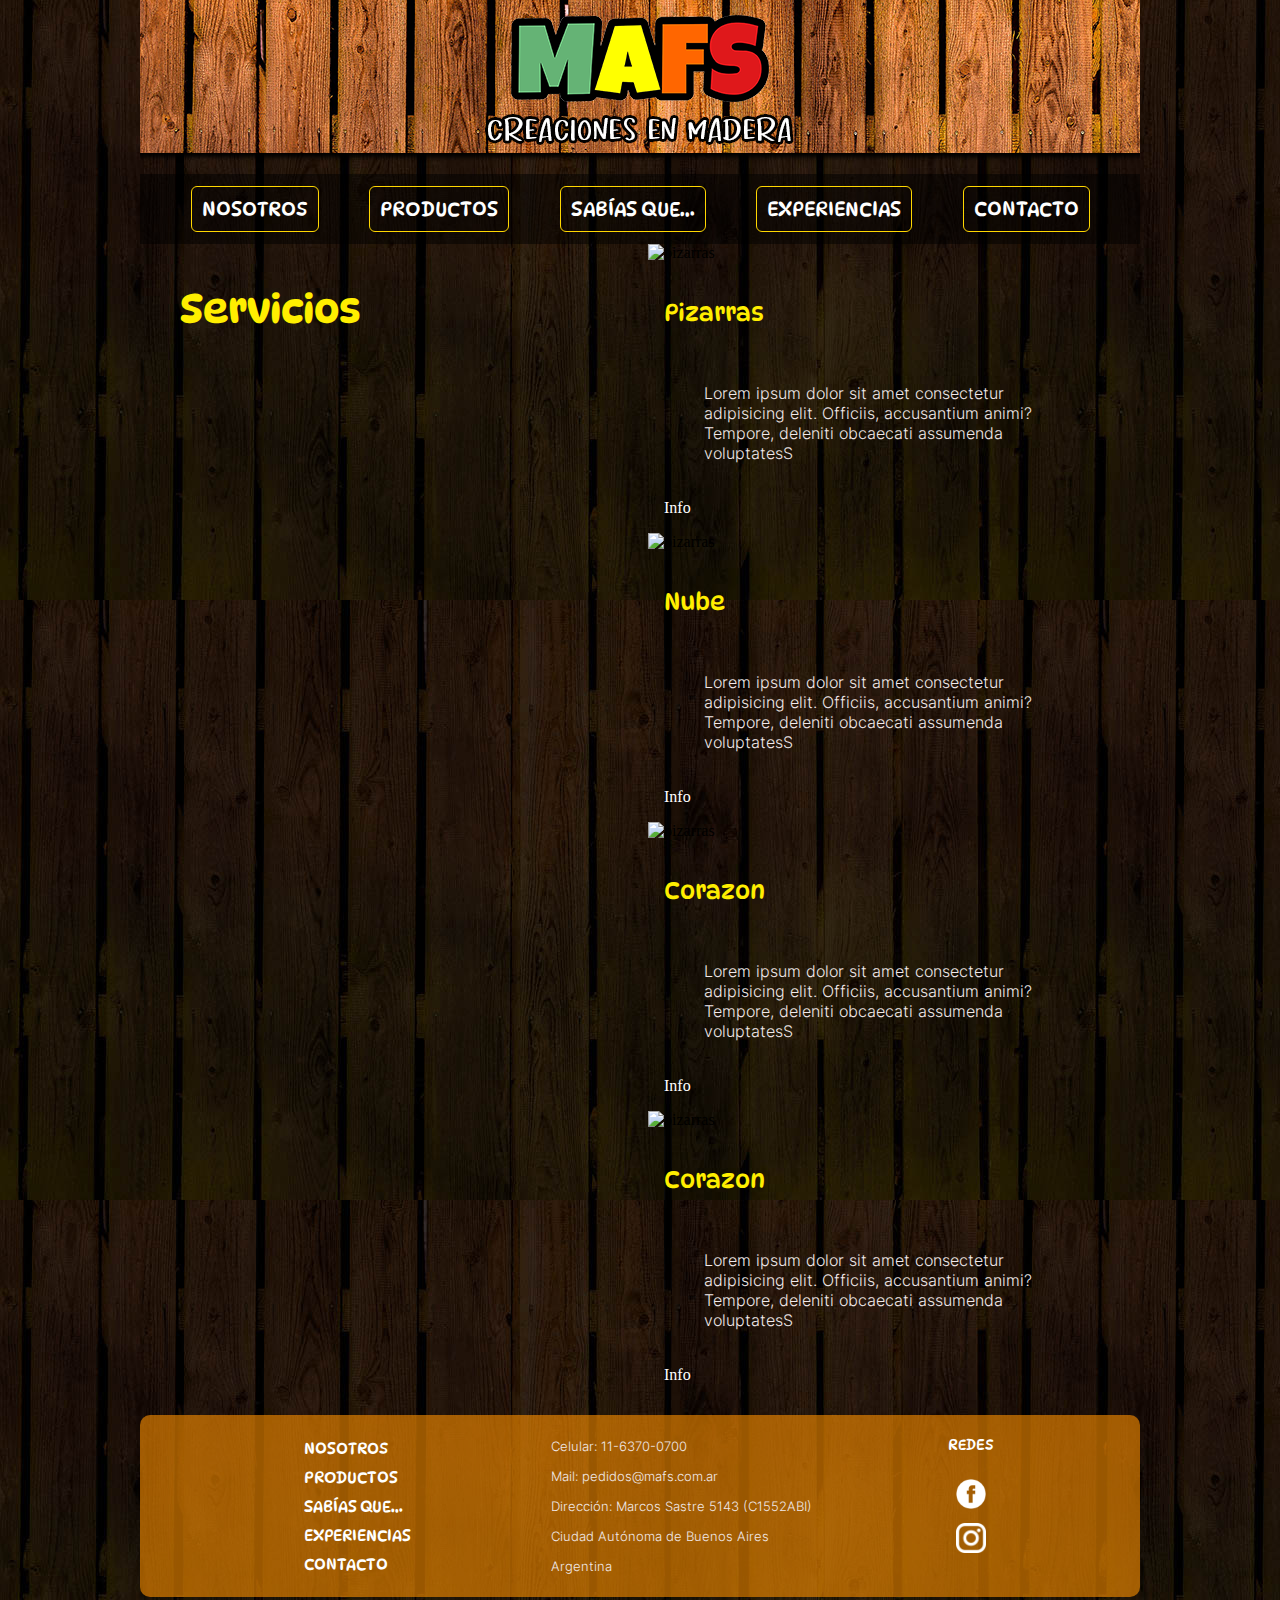
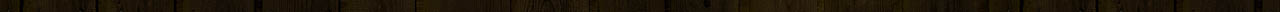
==== pages/contacto.html @ 58cf5f95 "segundaentrega" ====
<!DOCTYPE html>
<html lang="en">
<head>
    <meta charset="UTF-8">
    <meta http-equiv="X-UA-Compatible" content="IE=edge">
    <meta name="viewport" content="width=device-width, initial-scale=1.0">
    <title>BIENVENIDOS A MAFS!</title>

    <link rel="stylesheet" href="../css/styles.css">

</head>
<body>
    
    <div class="grid-container">
        <div class="header" alt="contenedor"><img src="../img/header.png" alt="Encabezado"></div>
        <nav>
            <ul class="menu">
                <li><a href="../index.html" alt="Nosotros">NOSOTROS</a></li>
                <li><a href="productos.html" alt="Productos">PRODUCTOS</a></li>
                <li><a href="sabias-que.html" alt="Sabías que. . .">SABÍAS QUE...</a></li>
                <li><a href="experiencias.html" alt="Experiencias">EXPERIENCIAS</a></li>
                <li><a href="contacto.html" alt="Contacto">CONTACTO</a></li>
            </ul>
        </nav>
        
        <h1>Servicios</h1>


        <section class="tarjetas">
            <div class="tarjetitas">
                <img class="imagen" src="/img/IMG_20210811_151812.jpg" alt="pizarras">
                <div class="Info">
                <h2>Pizarras</h2>
                <p>Lorem ipsum dolor sit amet consectetur adipisicing elit. Officiis, accusantium animi? Tempore, deleniti obcaecati assumenda voluptatesS</p>
                <a class="Link" href="#">Info</a>
                </div> 
            </div>

            <div class="tarjetitas">
                <img class="imagen" src="./img/IMG_20210811_151903.jpg" alt="pizarras">
                <div class="Info">
                <h2>Nube</h2>
                <p>Lorem ipsum dolor sit amet consectetur adipisicing elit. Officiis, accusantium animi? Tempore, deleniti obcaecati assumenda voluptatesS</p>
                <a class="Link" href="#">Info</a> 
                </div>
            </div>
            <div class="tarjetitas">
                <img class="imagen" src="./img/IMG_20210811_151920.jpg" alt="pizarras">
                <div class="Info">
                <h2>Corazon</h2>
                <p>Lorem ipsum dolor sit amet consectetur adipisicing elit. Officiis, accusantium animi? Tempore, deleniti obcaecati assumenda voluptatesS</p>
                <a class="Link" href="#">Info</a> 
                </div>

            </div>
            <div class="tarjetitas">
                <img class="imagen" src="./img/IMG_20210811_151920.jpg" alt="pizarras">
                <div class="Info">
                <h2>Corazon</h2>
                <p>Lorem ipsum dolor sit amet consectetur adipisicing elit. Officiis, accusantium animi? Tempore, deleniti obcaecati assumenda voluptatesS</p>
                <a class="Link" href="#">Info</a> 
                </div>

            </div>
    
        </section>

        <footer>
            <ul class="menuFooter">
                <li><a href="../index.html" alt="Nosotros">NOSOTROS</a></li>
                <li><a href="productos.html" alt="Productos">PRODUCTOS</a></li>
                <li><a href="sabias-que.html" alt="Sabías que. . .">SABÍAS QUE...</a></li>
                <li><a href="experiencias.html" alt="Experiencias">EXPERIENCIAS</a></li>
                <li><a href="contacto.html" alt="Contacto">CONTACTO</a></li>
            </ul>

            <div class="direccion">
                <p>Celular: 11-6370-0700</p>
                <p>Mail: pedidos@mafs.com.ar</p>
                <p>Dirección: Marcos Sastre 5143 (C1552ABI)
                <p>Ciudad Autónoma de Buenos Aires</p>
                <p>Argentina</p>
            </div>
                
            <div class="redes">
            
                    <h3>REDES</h3>

                    <div class="facebook">
                        <a href="http://www.facebook.com/creaciones_mafs.html" alt="Facebook de creaciones MAFS"></a>
                        <img src="../img/facebook.png" alt="Facebook">
                    </div>
                    <div class="instagram">
                        <a href="http://www.instagram.com/creaciones_mafs.html" alt="Instagram de creaciones MAFS"></a>
                        <img src="../img/ig.png" alt="Instagram">
                    </div>
                    
            
            </div>
            
        </footer>
    </div>
    

</body> 
</html>
---- css/styles.css ----
@import url('https://fonts.googleapis.com/css2?family=DynaPuff:wght@400;500;600;700&display=swap');

@font-face{
    font-family: "MAFS";
    SRC: URL("../fonts/Inter-Light.ttf");
}

* {
    margin: 0;
    padding: 0; 
    box-sizing: border-box;
}

a:link, a:visited, a:active {
    text-decoration:none;
    color: blanchedalmond;
}

    a:link{ color: #ffffff; text-decoration: none}

    a:active{ color: #5a5a5a; text-decoration: none}

    a:visited{ color: #b8b1b1; text-decoration: none}

    a:hover{ color: hsl(61, 100%, 50%); font-size: 22px}

html{
    background-image: url(../img/fondo-sitio.jpg);
}

.grid-container {
    display:grid;
    max-width: 1000px;
    margin-left: auto;
    margin-right: auto;
    column-gap: 1rem;
    min-height: 100vh;
    grid-template-columns: 1fr 1fr;
    grid-template-rows: 1fr 1fr 4fr 1;
    grid-template-areas: 
        "header header"
        "nav nav"
        "section aside"
        "footer footer";
    }

/* Encabezado + nav */

.header {
    display: flex;
    justify-content: top center;
    grid-area: header;
}

nav {
    grid-area: nav;
}

nav .menu {
    display: flex;
    height: 70px;
    justify-content: space-evenly;
    align-items: center;
    background-color: rgba(0, 0, 0, 50%);
}

nav .menu li{
    text-underline-offset: none;
    list-style: none;
    padding: 10px;
    border: solid 1px gold;
    border-radius: 6px;
    font-family: 'DynaPuff', cursive;
    font-weight:400;
    font-size: 20px;
    
}

/* INDEX */

.section {
    background-color:rgb(121, 196, 113, 60%);
    grid-area: section;
    border-radius: 10px;
    margin-top: 30px;
}

h1 {
    color:rgb(255, 238, 0);
    padding: 40px;
    padding-bottom: 10px;
    font-size: 40px;
    font-family: 'DynaPuff', cursive;
    font-weight: 500;
}
    
h2{
    color:rgb(255, 238, 0);
    padding-top: 10pxpx;
    padding-left: 0px;
    padding-bottom: 10px;
    margin-top:20px;
    margin-left: 0px;
    margin-bottom: 10px;
    font-family: 'DynaPuff', cursive;
    font-weight: 400;
    
}

p{
    color:rgb(241, 233, 233);
    padding:40px;  
    padding-top: 20px;
    padding-bottom: 20px;
    font-family: "MAFS";
    font-size: 16px;
}

.aside {
    grid-area: aside;
    margin-top: 30px;
}


hr{
    width:500px;
    margin: 10px;
    margin-left:0px;
}

/* Footer */

footer{
    display: flex;
    align-items: center;
    background-color: rgba(255, 145, 0, 0.60);
    padding: 1rem; 
    margin-top: 15px;
    margin-bottom: 15px;
    grid-area: footer;
    border-radius: 10px;
    justify-content: space-evenly;

}

footer .menuFooter li{
    list-style: none;
    padding:5px;
    margin-left: 15px;
    border-radius: 6px;
    font-family: 'DynaPuff', cursive;
    font-weight:400;
    font-size: 16px;
    
}

.direccion p{
    display:flex;
    flex-direction: column;
    font-size:13px;
    padding:7px;
    border:none;
    margin: none;
    
}

.redes{
    display:flex;
    flex-direction: column;
    align-items: center;
    margin-top: -50px;
    padding: auto0px;
    border:0px;
}

h3{
    color:rgb(255, 255, 255);
    padding-top: 10px;
    padding-left: 0px;
    padding-bottom: 10px;
    margin-top:20px;
    margin-left: 0px;
    margin-bottom: 10px;
    font-family: 'DynaPuff', cursive;
    font-weight: 400; 
    font-size: 15px;
}

.facebook img{
        max-width: 30px;
        max-height: 30px;
        margin: 10px;
        margin-top:5px;
    }

.instagram img{
    max-width: 30px;
    max-height: 30px;
    }

/*CSS DE LA PÁGINA PRODUCTOS*/

.grid-container_productos {
    display:grid;
    max-width: 1000px;
    margin-left: auto;
    margin-right: auto;
    column-gap: 1rem;
    min-height: 100vh;
    grid-template-columns: 1fr 1fr;
    grid-template-rows: 0,5fr 1fr 1fr 1fr 0,5fr;
    grid-template-areas: 
        "header header"
        "nav nav"
        "section1 section1"
        "section2 section2"
        "footer footer";
    }

    .section__arriba{
        display:flex;
        flex-direction:row;
        gap: 2rem; 
        grid-area: section1;
    }

    .section__abajo{
        display:flex;
        flex-direction:row;
        gap: 2rem;
        grid-area: section2;
    }
    
    .imagen{
        width: 100%; 
    }  
    .tarjeta_cuadro{
        background-color: rgb(0, 0, 0, 60%);
        text-align: center;
        margin-top: 20px;
        box-shadow: 14px 16px 20px;

    }
    .tarjeta_encastre{
        background-color: rgb(0, 0, 0, 60%);
        text-align: center;
        box-shadow: 14px 16px 20px;
        margin-top: 20px;
    }

    .tarjeta_abecedario{
        background-color: rgb(0, 0, 0, 60%);
        text-align: center;
        box-shadow: 14px 16px 20px;

    }

    .tarjeta_souvenirs{
        background-color: rgb(0, 0, 0, 60%);
        text-align: center;
        box-shadow: 14px 16px 20px;
    }


    .Info {
        padding: 1rem;
        display: flex;
        flex-direction: column;
        gap:1rem;
        align-items: stretch;
    }

    .link_productos{
        text-decoration: none;
        background-color: #65b375;
        color: white;
        padding: 1rem;
        border-radius: 10px;
        font-family: 'DynaPuff', cursive;
        font-weight: 400; 
        font-size: 20px;
        }


    /*CSS DE LA PÁGINA SABÍAS QUE...*/

    
    .grid-container_sabias-que {
            display:grid;
            max-width: 1000px;
            margin-left: auto;
            margin-right: auto;
            column-gap: 1rem;
            min-height: 100vh;
            grid-template-columns: 1fr 1fr;
            grid-template-rows: 0,5fr 1fr 1fr 1fr 0,5fr;
            grid-template-areas: 
                "header header"
                "nav nav"
                "globasArriba globasArriba"
                "globasAbajo globasAbajo"
                "footer footer";
            }

            
        
            .section__globas-arriba{
                display:flex;
                flex-direction:row;
                gap: 2rem; 
                grid-area: globasArriba;

            }
        
            .section__globas-abajo{
                display:flex;
                flex-direction:row;
                gap: 2rem;
                grid-area: globasAbajo;
            }
            
            .imagen{
                width: 100%; 
            }  
            .tarjeta_sabias-torre{
                background-color: rgb(0, 0, 0, 1%);
                text-align: center;
                margin-top: 20px;
                }
                
            .tarjeta_sabias-abecedario{
                background-color: rgb(0, 0, 0, 1%);
                text-align: center;
                margin-top: 20px;
            }
        
            .tarjeta_sabias-cubos{
                background-color: rgb(0, 0, 0, 1%);
                text-align: center;
        
            }
        
            .tarjeta_sabias-puzzle{
                background-color: rgb(0, 0, 0, 1%);
                text-align: center;
            }

            .negroTorres{
                width: 400px;
                color: black;
                position: absolute;
                margin-top: 100px;
            }

            .negroAbc{
                color: black;
                width: 400px;
                color: black;
                position: absolute;
                margin-top: 100px;
            }

            .negroCubos{
                color: black;
                width: 400px;
                color: black;
                position: absolute;
                margin-top: 100px;
            }

            .negroGloba{
                color: black;
                width: 400px;
                color: black;
                position: absolute;
                margin-top: 100px;
            }
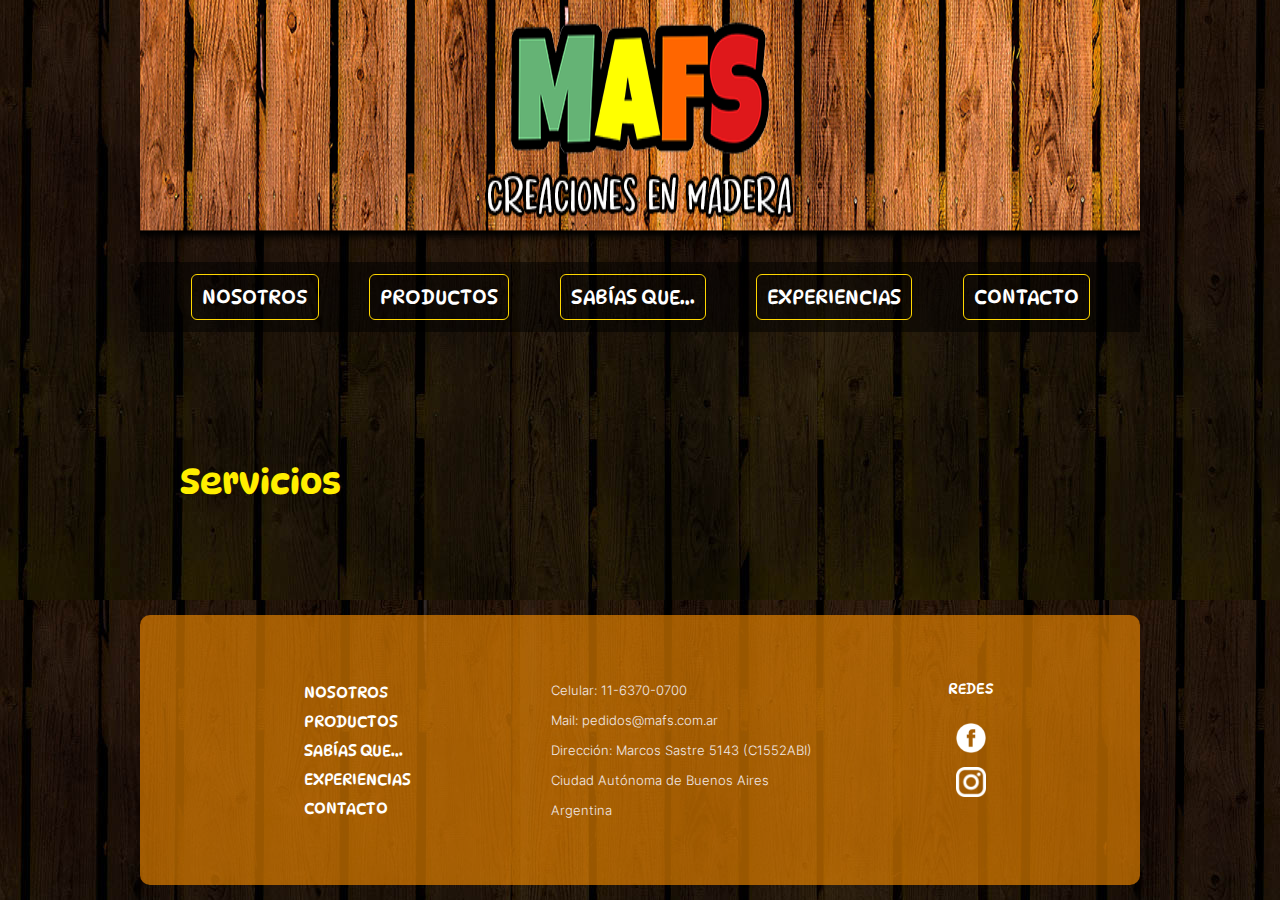
==== commit 8c033066: "hice hasta la página EXPERIENCIAS" ====
--- a/pages/contacto.html
+++ b/pages/contacto.html
@@ -26,45 +26,7 @@
         <h1>Servicios</h1>
 
 
-        <section class="tarjetas">
-            <div class="tarjetitas">
-                <img class="imagen" src="/img/IMG_20210811_151812.jpg" alt="pizarras">
-                <div class="Info">
-                <h2>Pizarras</h2>
-                <p>Lorem ipsum dolor sit amet consectetur adipisicing elit. Officiis, accusantium animi? Tempore, deleniti obcaecati assumenda voluptatesS</p>
-                <a class="Link" href="#">Info</a>
-                </div> 
-            </div>
-
-            <div class="tarjetitas">
-                <img class="imagen" src="./img/IMG_20210811_151903.jpg" alt="pizarras">
-                <div class="Info">
-                <h2>Nube</h2>
-                <p>Lorem ipsum dolor sit amet consectetur adipisicing elit. Officiis, accusantium animi? Tempore, deleniti obcaecati assumenda voluptatesS</p>
-                <a class="Link" href="#">Info</a> 
-                </div>
-            </div>
-            <div class="tarjetitas">
-                <img class="imagen" src="./img/IMG_20210811_151920.jpg" alt="pizarras">
-                <div class="Info">
-                <h2>Corazon</h2>
-                <p>Lorem ipsum dolor sit amet consectetur adipisicing elit. Officiis, accusantium animi? Tempore, deleniti obcaecati assumenda voluptatesS</p>
-                <a class="Link" href="#">Info</a> 
-                </div>
-
-            </div>
-            <div class="tarjetitas">
-                <img class="imagen" src="./img/IMG_20210811_151920.jpg" alt="pizarras">
-                <div class="Info">
-                <h2>Corazon</h2>
-                <p>Lorem ipsum dolor sit amet consectetur adipisicing elit. Officiis, accusantium animi? Tempore, deleniti obcaecati assumenda voluptatesS</p>
-                <a class="Link" href="#">Info</a> 
-                </div>
-
-            </div>
-    
-        </section>
-
+        
         <footer>
             <ul class="menuFooter">
                 <li><a href="../index.html" alt="Nosotros">NOSOTROS</a></li>
@@ -83,19 +45,20 @@
             </div>
                 
             <div class="redes">
-            
-                    <h3>REDES</h3>
+                <h3>REDES</h3>
 
                     <div class="facebook">
-                        <a href="http://www.facebook.com/creaciones_mafs.html" alt="Facebook de creaciones MAFS"></a>
-                        <img src="../img/facebook.png" alt="Facebook">
+                        <a href="http://www.facebook.com/creaciones_mafs" target="_blank">
+                            <img src="../img/facebook.png" alt="Facebook de creaciones MAFS">
+                        </a>
+
                     </div>
                     <div class="instagram">
-                        <a href="http://www.instagram.com/creaciones_mafs.html" alt="Instagram de creaciones MAFS"></a>
-                        <img src="../img/ig.png" alt="Instagram">
+                        <a href="http://www.instagram.com/creaciones_mafs" target="_blank">
+                            <img src="../img/ig.png" alt="Instagram de creaciones MAFS">
+                        </a>
+                        
                     </div>
-                    
-            
             </div>
             
         </footer>
--- a/css/styles.css
+++ b/css/styles.css
@@ -33,10 +33,9 @@
     max-width: 1000px;
     margin-left: auto;
     margin-right: auto;
-    column-gap: 1rem;
     min-height: 100vh;
     grid-template-columns: 1fr 1fr;
-    grid-template-rows: 1fr 1fr 4fr 1;
+    grid-template-rows: 0,1fr 0,2fr 1fr 0,2fr;
     grid-template-areas: 
         "header header"
         "nav nav"
@@ -50,6 +49,11 @@
     display: flex;
     justify-content: top center;
     grid-area: header;
+}
+
+.header img{
+    width: 1000px;
+    height: auto;
 }
 
 nav {
@@ -76,20 +80,22 @@
     
 }
 
-/* INDEX */
+/* ............CSS DE LA PAGINA INDEX.............. */
 
 .section {
     background-color:rgb(121, 196, 113, 60%);
     grid-area: section;
     border-radius: 10px;
-    margin-top: 30px;
+    margin: 15px;
+    margin-bottom: 0px;
+
 }
 
 h1 {
     color:rgb(255, 238, 0);
     padding: 40px;
     padding-bottom: 10px;
-    font-size: 40px;
+    font-size: 35px;
     font-family: 'DynaPuff', cursive;
     font-weight: 500;
 }
@@ -99,7 +105,7 @@
     padding-top: 10pxpx;
     padding-left: 0px;
     padding-bottom: 10px;
-    margin-top:20px;
+    margin-top:px;
     margin-left: 0px;
     margin-bottom: 10px;
     font-family: 'DynaPuff', cursive;
@@ -118,7 +124,9 @@
 
 .aside {
     grid-area: aside;
-    margin-top: 30px;
+    margin-top: 15px;
+    margin-right: 8px;
+    margin-bottom: 0px;
 }
 
 
@@ -135,22 +143,22 @@
     align-items: center;
     background-color: rgba(255, 145, 0, 0.60);
     padding: 1rem; 
-    margin-top: 15px;
-    margin-bottom: 15px;
+    margin: 15px;
     grid-area: footer;
     border-radius: 10px;
     justify-content: space-evenly;
 
 }
 
-footer .menuFooter li{
+
+.menuFooter li{
     list-style: none;
     padding:5px;
     margin-left: 15px;
     border-radius: 6px;
     font-family: 'DynaPuff', cursive;
     font-weight:400;
-    font-size: 16px;
+    font-size: 16px; 
     
 }
 
@@ -198,7 +206,7 @@
     max-height: 30px;
     }
 
-/*CSS DE LA PÁGINA PRODUCTOS*/
+/*.............CSS DE LA PÁGINA PRODUCTOS..............*/
 
 .grid-container_productos {
     display:grid;
@@ -270,6 +278,11 @@
         align-items: stretch;
     }
 
+    .linea2{
+        width: auto;
+        margin: 0px;
+    }
+
     .link_productos{
         text-decoration: none;
         background-color: #65b375;
@@ -282,7 +295,7 @@
         }
 
 
-    /*CSS DE LA PÁGINA SABÍAS QUE...*/
+    /*...............CSS DE LA PÁGINA SABÍAS QUE.............*/
 
     
     .grid-container_sabias-que {
@@ -301,8 +314,6 @@
                 "globasAbajo globasAbajo"
                 "footer footer";
             }
-
-            
         
             .section__globas-arriba{
                 display:flex;
@@ -350,6 +361,7 @@
                 color: black;
                 position: absolute;
                 margin-top: 100px;
+                margin-left:50px;
             }
 
             .negroAbc{
@@ -358,6 +370,7 @@
                 color: black;
                 position: absolute;
                 margin-top: 100px;
+                margin-left:50px;
             }
 
             .negroCubos{
@@ -366,13 +379,516 @@
                 color: black;
                 position: absolute;
                 margin-top: 100px;
-            }
-
-            .negroGloba{
+                margin-left: 50px;
+            }
+
+            .negroPuzzle{
                 color: black;
                 width: 400px;
                 color: black;
                 position: absolute;
                 margin-top: 100px;
-            }
-
+            }    
+
+
+/*..............CSS DE LA PAGINA DE EXPERIENCIAS...............*/ 
+
+.grid-container_experiencias {
+    display:grid;
+    max-width: 1000px;
+    margin-left: auto;
+    margin-right: auto;
+    column-gap: 1rem;
+    min-height: 100vh;
+    grid-template-columns: 1fr;
+    grid-template-rows: 0,5fr 0,5fr 2fr 2fr 2fr 2fr 0,5fr;
+    grid-template-areas: 
+        "header"
+        "nav"
+        "section1"
+        "section2"
+        "section3"
+        "section4"
+        "footer"
+    }
+
+    
+main{
+    display: flex;
+    align-items: center;
+}
+
+section.experiencias{
+        display:flex;
+        flex-direction:column;
+        text-align: center;
+        max-width: 100%;
+        
+}
+
+.h2Exp{
+    display: flex;
+    margin:30px;
+    margin-left: 50px;
+}
+
+    .tarjetaExperiencias{
+        display:flex;
+        margin-left: 50px;
+        padding-bottom: 20px;
+
+    }
+
+    .textoExperiencia{
+        display:flex;
+    }
+
+    .imagen_exp{
+        display:flex;
+        width: 80%;
+
+    }
+
+    footer{
+        display:flex;
+        min-width: 100%;
+        background-color: rgba(255, 145, 0, 0.60);
+        margin-top: 15px;
+        margin-left: auto;
+        grid-area: footer;
+        border-radius: 10px;
+        justify-content: space-evenly;
+    
+    }
+
+/* .................MEDIA QUERIES.................*/
+
+@media (max-width: 600px) {
+
+    a:link{ color: #ffffff; text-decoration: none}
+
+    a:active{ color: #5a5a5a; text-decoration: none}
+
+    a:visited{ color: #b8b1b1; text-decoration: none}
+
+    a:hover{ color: hsl(61, 100%, 50%); font-size: 17px}
+
+html{
+    background-image: url(../img/fondo-sitio.jpg);
+}
+
+/* MEDIA QUERIE DEL ENCABEZADFO + NAV */
+
+.grid-container {
+    display:flex;
+    flex-direction: column;
+}
+
+.header {
+    display: flex;
+    justify-content: top center;
+    height: auto;
+}
+
+.header img{
+    width: 600px;
+    height: 120px;
+
+}
+
+nav {
+    grid-area: nav;
+}
+
+nav .menu {
+    display: flex;
+    height: 70px;
+    justify-content: space-evenly;
+    align-items: center;
+    background-color: rgba(0, 0, 0, 50%);
+}
+
+nav .menu li{
+    text-underline-offset: none;
+    list-style: none;
+    padding: 10px;
+    border: solid 1px gold;
+    border-radius: 6px;
+    font-family: 'DynaPuff', cursive;
+    font-weight:400;
+    font-size: 15px;
+    
+}
+
+/* MEDIA QUEIRE DE LA PÁGINA INDEX */
+
+.section {
+    background-color:rgb(121, 196, 113, 60%);
+    border-radius: 10px;
+    margin: 30px;
+}
+
+h1 {
+    color:rgb(255, 238, 0);
+    padding: 20px;
+    padding-bottom: 10px;
+    margin-left:20px;
+    font-size: 30px;
+    font-family: 'DynaPuff', cursive;
+    font-weight: 500;
+}
+    
+h2{
+    color:rgb(255, 238, 0);
+    padding-top: 10pxpx;
+    padding-left: 0px;
+    padding-bottom: 10px;
+    margin-top:20px;
+    margin-left: 0px;
+    margin-bottom: 10px;
+    font-family: 'DynaPuff', cursive;
+    font-weight: 400;
+    
+}
+
+p{
+    color:rgb(241, 233, 233);
+    padding:40px;  
+    padding-top: 20px;
+    padding-bottom: 20px;
+    font-family: "MAFS";
+    font-size: 16px;
+}
+
+.aside {
+margin:auto;
+
+}
+
+hr{
+    width:500px;
+    margin: 10px;
+    margin-left:0px;
+}
+
+/* Footer */
+
+footer{
+    display: flex;
+    align-items: center;
+    max-width: 600px;
+    background-color: rgba(255, 145, 0, 0.60);
+    padding: 1rem; 
+    margin: 15px;
+    border-radius: 10px;
+    justify-content: space-evenly;
+
+}
+
+footer .menuFooter li{
+    list-style: none;
+    padding:5px;
+    margin-left: 15px;
+    border-radius: 6px;
+    font-family: 'DynaPuff', cursive;
+    font-weight:400;
+    font-size: 16px;
+    
+}
+
+.direccion p{
+    display:flex;
+    flex-direction: column;
+    font-size:13px;
+    padding:7px;
+    border:none;
+    margin: none;
+    
+}
+
+.redes{
+    display:flex;
+    flex-direction: column;
+    align-items: center;
+    margin-top: -50px;
+    padding: auto0px;
+    border:0px;
+}
+
+h3{
+    color:rgb(255, 255, 255);
+    padding-top: 10px;
+    padding-left: 0px;
+    padding-bottom: 10px;
+    margin-top:20px;
+    margin-left: 0px;
+    margin-bottom: 10px;
+    font-family: 'DynaPuff', cursive;
+    font-weight: 400; 
+    font-size: 15px;
+}
+
+.facebook img{
+        max-width: 30px;
+        max-height: 30px;
+        margin: 10px;
+        margin-top:5px;
+    }
+
+.instagram img{
+    max-width: 30px;
+    max-height: 30px;
+    }
+
+}
+
+
+/*MEDIA QUERIE DE LA PÁGINA PRODUCTOS*/
+
+.grid-container_productos {
+    display:grid;
+    max-width: 1000px;
+    margin-left: auto;
+    margin-right: auto;
+    column-gap: 1rem;
+    min-height: 100vh;
+    grid-template-columns: 1fr 1fr;
+    grid-template-rows: 0,5fr 1fr 1fr 1fr 0,5fr;
+    grid-template-areas: 
+        "header header"
+        "nav nav"
+        "section1 section1"
+        "section2 section2"
+        "footer footer";
+    }
+
+    .section__arriba{
+        display:flex;
+        flex-direction:row;
+        gap: 2rem; 
+        grid-area: section1;
+    }
+
+    .section__abajo{
+        display:flex;
+        flex-direction:row;
+        gap: 2rem;
+        grid-area: section2;
+    }
+    
+    .imagen{
+        width: 100%; 
+    }  
+    .tarjeta_cuadro{
+        background-color: rgb(0, 0, 0, 60%);
+        text-align: center;
+        margin-top: 20px;
+        box-shadow: 14px 16px 20px;
+
+    }
+    .tarjeta_encastre{
+        background-color: rgb(0, 0, 0, 60%);
+        text-align: center;
+        box-shadow: 14px 16px 20px;
+        margin-top: 20px;
+    }
+
+    .tarjeta_abecedario{
+        background-color: rgb(0, 0, 0, 60%);
+        text-align: center;
+        box-shadow: 14px 16px 20px;
+
+    }
+
+    .tarjeta_souvenirs{
+        background-color: rgb(0, 0, 0, 60%);
+        text-align: center;
+        box-shadow: 14px 16px 20px;
+    }
+
+
+    .Info {
+        padding: 1rem;
+        display: flex;
+        flex-direction: column;
+        gap:1rem;
+        align-items: stretch;
+    }
+
+    .link_productos{
+        text-decoration: none;
+        background-color: #65b375;
+        color: white;
+        padding: 1rem;
+        border-radius: 10px;
+        font-family: 'DynaPuff', cursive;
+        font-weight: 400; 
+        font-size: 20px;
+        }
+
+
+    /*........MEDIA QUERIES DE LA PÁGINA SABÍAS QUE.......*/
+
+    
+    .grid-container_sabias-que {
+            display:grid;
+            max-width: 1000px;
+            margin-left: auto;
+            margin-right: auto;
+            column-gap: 1rem;
+            min-height: 100vh;
+            grid-template-columns: 1fr 1fr;
+            grid-template-rows: 0,5fr 1fr 1fr 1fr 0,5fr;
+            grid-template-areas: 
+                "header header"
+                "nav nav"
+                "globasArriba globasArriba"
+                "globasAbajo globasAbajo"
+                "footer footer";
+            }
+
+            
+        
+            .section__globas-arriba{
+                display:flex;
+                flex-direction:row;
+                gap: 2rem; 
+                grid-area: globasArriba;
+
+            }
+        
+            .section__globas-abajo{
+                display:flex;
+                flex-direction:row;
+                gap: 2rem;
+                grid-area: globasAbajo;
+            }
+            
+            .imagen{
+                width: 100%; 
+            }  
+            .tarjeta_sabias-torre{
+                background-color: rgb(0, 0, 0, 1%);
+                text-align: center;
+                margin-top: 20px;
+                }
+                
+            .tarjeta_sabias-abecedario{
+                background-color: rgb(0, 0, 0, 1%);
+                text-align: center;
+                margin-top: 20px;
+            }
+        
+            .tarjeta_sabias-cubos{
+                background-color: rgb(0, 0, 0, 1%);
+                text-align: center;
+        
+            }
+        
+            .tarjeta_sabias-puzzle{
+                background-color: rgb(0, 0, 0, 1%);
+                text-align: center;
+            }
+
+            .negroTorres{
+                width: 400px;
+                color: black;
+                position: absolute;
+                margin-top: 100px;
+            }
+
+            .negroAbc{
+                color: black;
+                width: 400px;
+                color: black;
+                position: absolute;
+                margin-top: 100px;
+            }
+
+            .negroCubos{
+                color: black;
+                width: 400px;
+                color: black;
+                position: absolute;
+                margin-top: 100px;
+            }
+
+            .negroGloba{
+                color: black;
+                width: 400px;
+                color: black;
+                position: absolute;
+                margin-top: 100px;
+            }
+
+
+/*........MEDIA QUERIES DE LA PÁGINA EXPERIENCIAS.......*/
+
+
+.grid-container_experiencias {
+    display:grid;
+    max-width: 1000px;
+    margin-left: auto;
+    margin-right: auto;
+    column-gap: 1rem;
+    min-height: 100vh;
+    grid-template-columns: 1fr;
+    grid-template-rows: 0,5fr 0,5fr 2fr 2fr 2fr 2fr 0,5fr;
+    grid-template-areas: 
+        "header"
+        "nav"
+        "section1"
+        "section2"
+        "section3"
+        "section4"
+        "footer"
+    }
+
+    
+main{
+    display: flex;
+    align-items: center;
+}
+
+section.experiencias{
+        display:flex;
+        flex-direction:column;
+        text-align: center;
+        max-width: 100%;
+        
+}
+
+.h2Exp{
+    display: flex;
+    margin:30px;
+    margin-left: 50px;
+}
+
+    .tarjetaExperiencias{
+        display:flex;
+        margin-left: 50px;
+        padding-bottom: 20px;
+
+    }
+
+    .textoExperiencia{
+        display:flex;
+    }
+
+    .imagen_exp{
+        display:flex;
+        width: 80%;
+
+    }
+
+    footer{
+        display:flex;
+        min-width: 100%;
+        background-color: rgba(255, 145, 0, 0.60);
+        margin-top: 15px;
+        margin-left: auto;
+        grid-area: footer;
+        border-radius: 10px;
+        justify-content: space-evenly;
+    
+    }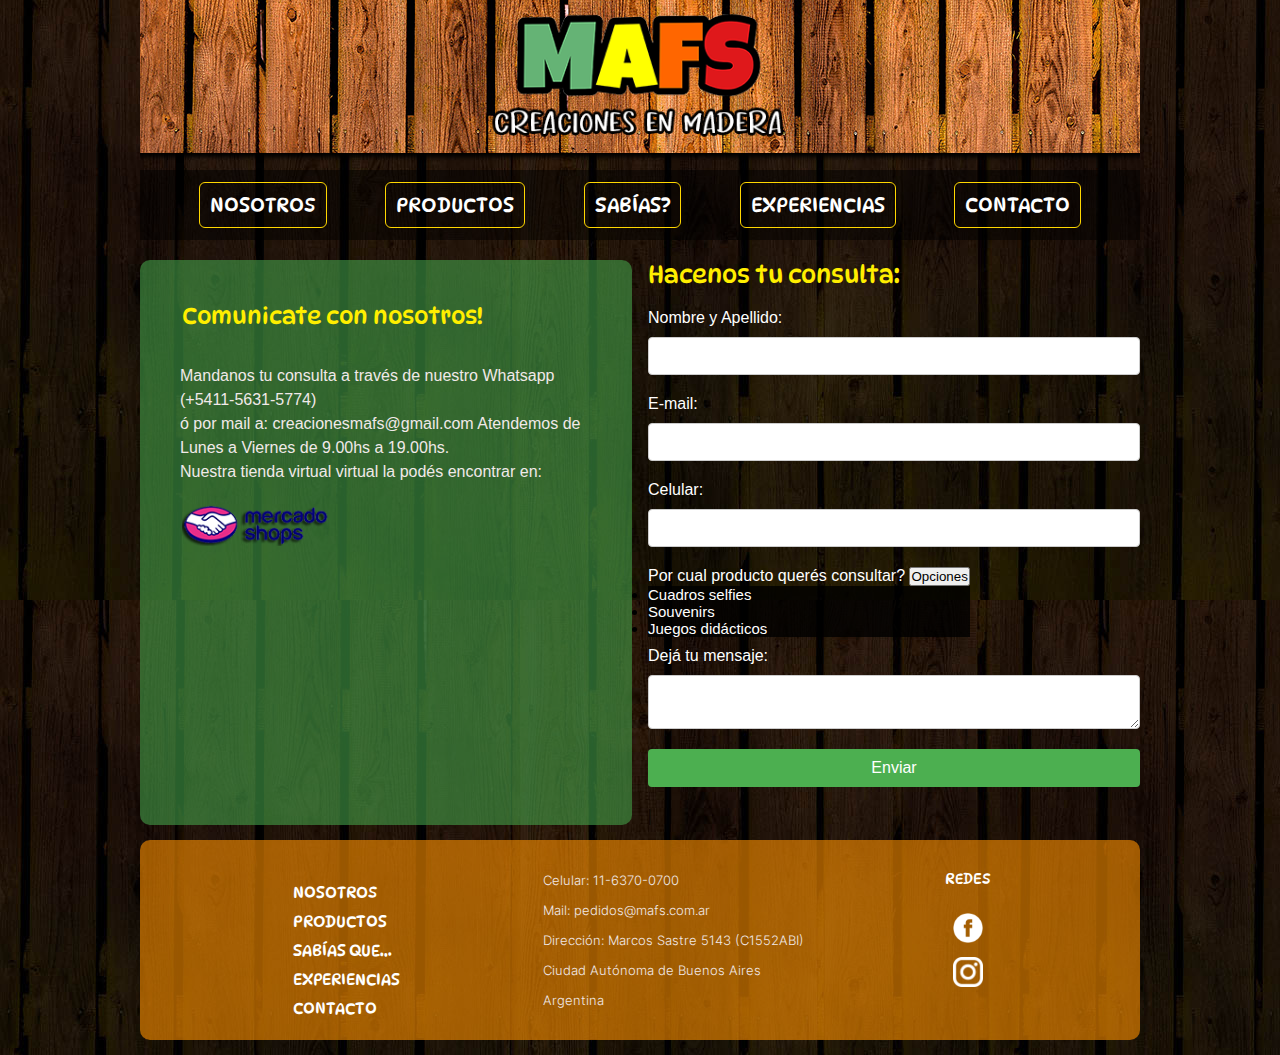
==== commit 8e9b7012: "pre-final" ====
--- a/pages/contacto.html
+++ b/pages/contacto.html
@@ -6,34 +6,80 @@
     <meta name="viewport" content="width=device-width, initial-scale=1.0">
     <title>BIENVENIDOS A MAFS!</title>
 
+    <link href="https://cdn.jsdelivr.net/npm/bootstrap@5.3.0-alpha3/dist/css/bootstrap.min.css" rel="stylesheet" integrity="sha384-KK94CHFLLe+nY2dmCWGMq91rCGa5gtU4mk92HdvYe+M/SXH301p5ILy+dN9+nJOZ" crossorigin="anonymous">
+
     <link rel="stylesheet" href="../css/styles.css">
 
 </head>
 <body>
     
-    <div class="grid-container">
-        <div class="header" alt="contenedor"><img src="../img/header.png" alt="Encabezado"></div>
+    <div class="grid-container_contacto">
+    
+        <header class="encabezado">
+            <img src="/img/logo_mafs.png" class="logo_mafs"alt="Logo MAFS">
+        
+        </header>
+
         <nav>
             <ul class="menu">
-                <li><a href="../index.html" alt="Nosotros">NOSOTROS</a></li>
-                <li><a href="productos.html" alt="Productos">PRODUCTOS</a></li>
-                <li><a href="sabias-que.html" alt="Sabías que. . .">SABÍAS QUE...</a></li>
-                <li><a href="experiencias.html" alt="Experiencias">EXPERIENCIAS</a></li>
-                <li><a href="contacto.html" alt="Contacto">CONTACTO</a></li>
+                <li><a href="../index.html" class="linkMenu" alt="Nosotros">NOSOTROS</a></li>
+                <li><a href="productos.html" class="linkMenu" alt="Productos">PRODUCTOS</a></li>
+                <li><a href="sabias-que.html" class="linkMenu" alt="Sabías que. . .">SABÍAS?</a></li>
+                <li><a href="experiencias.html" class="linkMenu" alt="Experiencias">EXPERIENCIAS</a></li>
+                <li><a href="contacto.html" class="linkMenu" alt="Contacto">CONTACTO</a></li>
             </ul>
         </nav>
         
-        <h1>Servicios</h1>
+            <section class="infoContacto">
+                <h2 class="tituloContacto">Comunicate con nosotros!</h2>
+                <p class="parrafoContacto">Mandanos tu consulta a través de nuestro Whatsapp (+5411-5631-5774) <br> ó por mail a: creacionesmafs@gmail.com
+                Atendemos de Lunes a Viernes de 9.00hs a 19.00hs.
+                <br>
+                Nuestra tienda virtual virtual la podés encontrar en:
+                </p>
+                <img src="/img/mercado-shops-logo.png" class="logo_ms"alt="MERCADO SHOPS">
+            </section>
+            
+            <section class="formulario">
+                <h2> Hacenos tu consulta:</h2>
 
+                <form action="#" method="post">
+                    <label for="nombre">Nombre y Apellido:</label>
+                    <input type="text" id="nombre" name="nombre" required>
+        
+                    <label for="email">E-mail:</label>
+                    <input type="email" id="email" name="email" required>
+            
+                    <label for="celular">Celular:</label>
+                    <input type="tel" id="celular" name="celular" required>
 
-        
+                    <label for="desplegable">
+                        <div class="dropdown">Por cual producto querés consultar?
+                            <button class="btn btn-secondary dropdown-toggle" type="button" data-bs-toggle="dropdown" aria-expanded="false">
+                            Opciones
+                            </button>
+                            <ul class="dropdown-menu">
+                            <li><a class="dropdown-item" href="#">Cuadros selfies</a></li>
+                            <li><a class="dropdown-item" href="#">Souvenirs</a></li>
+                            <li><a class="dropdown-item" href="#">Juegos didácticos</a></li>
+                            </ul>
+                        </div>
+                    </label>
+                    
+            
+                    <label for="mensaje">Dejá tu mensaje:</label>
+                    <textarea id="mensaje" name="mensaje" required></textarea>
+
+                    <input type="submit" value="Enviar">
+|           </section>
+
         <footer>
-            <ul class="menuFooter">
-                <li><a href="../index.html" alt="Nosotros">NOSOTROS</a></li>
-                <li><a href="productos.html" alt="Productos">PRODUCTOS</a></li>
-                <li><a href="sabias-que.html" alt="Sabías que. . .">SABÍAS QUE...</a></li>
-                <li><a href="experiencias.html" alt="Experiencias">EXPERIENCIAS</a></li>
-                <li><a href="contacto.html" alt="Contacto">CONTACTO</a></li>
+            <ul class="menuFooter_contacto">
+                <li><a href="../index.html" class="linkFooter_contacto" alt="Nosotros">NOSOTROS</a></li>
+                <li><a href="productos.html" class="linkFooter_contacto" alt="Productos">PRODUCTOS</a></li>
+                <li><a href="sabias-que.html" class="linkFooter_contacto" alt="Sabías que. . .">SABÍAS QUE...</a></li>
+                <li><a href="experiencias.html" class="linkFooter_contacto" alt="Experiencias">EXPERIENCIAS</a></li>
+                <li><a href="contacto.html" class="linkFooter_contacto"alt="Contacto">CONTACTO</a></li>
             </ul>
 
             <div class="direccion">
@@ -46,24 +92,25 @@
                 
             <div class="redes">
                 <h3>REDES</h3>
-
-                    <div class="facebook">
-                        <a href="http://www.facebook.com/creaciones_mafs" target="_blank">
-                            <img src="../img/facebook.png" alt="Facebook de creaciones MAFS">
-                        </a>
-
-                    </div>
-                    <div class="instagram">
-                        <a href="http://www.instagram.com/creaciones_mafs" target="_blank">
-                            <img src="../img/ig.png" alt="Instagram de creaciones MAFS">
-                        </a>
-                        
-                    </div>
+    
+                        <div class="facebook">
+                            <a href="http://www.facebook.com/creaciones_mafs" target="_blank">
+                                <img src="../img/facebook.png" alt="Facebook de creaciones MAFS">
+                            </a>
+    
+                        </div>
+                        <div class="instagram">
+                            <a href="http://www.instagram.com/creaciones_mafs" target="_blank">
+                                <img src="../img/ig.png" alt="Instagram de creaciones MAFS">
+                            </a>
+                            
+                        </div>
+                </div>
             </div>
             
         </footer>
     </div>
     
-
+    <script src="https://cdn.jsdelivr.net/npm/bootstrap@5.3.0-alpha3/dist/js/bootstrap.bundle.min.js" integrity="sha384-ENjdO4Dr2bkBIFxQpeoTz1HIcje39Wm4jDKdf19U8gI4ddQ3GYNS7NTKfAdVQSZe" crossorigin="anonymous"></script>
 </body> 
 </html>--- a/css/styles.css
+++ b/css/styles.css
@@ -24,18 +24,18 @@
 
     a:hover{ color: hsl(61, 100%, 50%); font-size: 22px}
 
-html{
+body{
     background-image: url(../img/fondo-sitio.jpg);
 }
 
-.grid-container {
+.grid-container{
     display:grid;
     max-width: 1000px;
     margin-left: auto;
     margin-right: auto;
     min-height: 100vh;
     grid-template-columns: 1fr 1fr;
-    grid-template-rows: 0,1fr 0,2fr 1fr 0,2fr;
+    grid-template-rows: 0,1fr 0,1fr 1fr 0,5fr;
     grid-template-areas: 
         "header header"
         "nav nav"
@@ -45,15 +45,19 @@
 
 /* Encabezado + nav */
 
-.header {
+.encabezado{
     display: flex;
-    justify-content: top center;
+    width: 1000px;
+    height:170px;
+    justify-content:center;
     grid-area: header;
-}
-
-.header img{
-    width: 1000px;
-    height: auto;
+    background-image:url(../img/header_fondo.png);
+}
+
+.logo_mafs{
+    display: flex;
+    width: auto;
+    padding-bottom: 20px;
 }
 
 nav {
@@ -80,14 +84,24 @@
     
 }
 
+.linkMenu{
+    transition: font-size 1s;
+}
+
+.linkMenu:hover{
+    color:gold;
+    font-size: 22px;
+}
+
 /* ............CSS DE LA PAGINA INDEX.............. */
 
 .section {
     background-color:rgb(121, 196, 113, 60%);
     grid-area: section;
     border-radius: 10px;
-    margin: 15px;
-    margin-bottom: 0px;
+    gap: 1rem;
+    margin: 0px;
+    margin-top: 20px;
 
 }
 
@@ -125,7 +139,7 @@
 .aside {
     grid-area: aside;
     margin-top: 15px;
-    margin-right: 8px;
+    margin-left: 20px;
     margin-bottom: 0px;
 }
 
@@ -140,8 +154,10 @@
 
 footer{
     display: flex;
+    flex-direction: row;
+    max-width: 1000px;
+    height: 200px;
     align-items: center;
-    background-color: rgba(255, 145, 0, 0.60);
     padding: 1rem; 
     margin: 15px;
     grid-area: footer;
@@ -150,10 +166,12 @@
 
 }
 
-
-.menuFooter li{
+.menuFooter {
+    display: flex;
+    flex-direction: column;
     list-style: none;
-    padding:5px;
+    padding:7px;
+    margin-top: 10px;
     margin-left: 15px;
     border-radius: 6px;
     font-family: 'DynaPuff', cursive;
@@ -162,6 +180,21 @@
     
 }
 
+.linkFooter{
+    display: flex;
+    margin: 5px;
+}
+
+.linkFooter{
+    transition: font-size 1s;
+    
+}
+
+.linkFooter:hover{
+    color:gold;
+    font-size: 17px;
+}
+
 .direccion p{
     display:flex;
     flex-direction: column;
@@ -169,6 +202,7 @@
     padding:7px;
     border:none;
     margin: none;
+    
     
 }
 
@@ -206,6 +240,8 @@
     max-height: 30px;
     }
 
+
+
 /*.............CSS DE LA PÁGINA PRODUCTOS..............*/
 
 .grid-container_productos {
@@ -216,7 +252,7 @@
     column-gap: 1rem;
     min-height: 100vh;
     grid-template-columns: 1fr 1fr;
-    grid-template-rows: 0,5fr 1fr 1fr 1fr 0,5fr;
+    grid-template-rows: 1fr 1fr 1fr 1fr 0,5fr;
     grid-template-areas: 
         "header header"
         "nav nav"
@@ -293,6 +329,8 @@
         font-weight: 400; 
         font-size: 20px;
         }
+
+        
 
 
     /*...............CSS DE LA PÁGINA SABÍAS QUE.............*/
@@ -388,7 +426,10 @@
                 color: black;
                 position: absolute;
                 margin-top: 100px;
-            }    
+            }   
+            
+            
+            
 
 
 /*..............CSS DE LA PAGINA DE EXPERIENCIAS...............*/ 
@@ -423,24 +464,27 @@
         flex-direction:column;
         text-align: center;
         max-width: 100%;
+        margin-left: 0%;
+        padding-left: 0%;
         
 }
 
 .h2Exp{
     display: flex;
     margin:30px;
-    margin-left: 50px;
+    margin-left:0px;
 }
 
     .tarjetaExperiencias{
         display:flex;
-        margin-left: 50px;
         padding-bottom: 20px;
-
+        margin-right:20px;
+        border-radius: 6px;
     }
 
     .textoExperiencia{
         display:flex;
+        background-color: rgba(0, 0, 0, 0.6);
     }
 
     .imagen_exp{
@@ -461,149 +505,220 @@
     
     }
 
-/* .................MEDIA QUERIES.................*/
-
-@media (max-width: 600px) {
-
-    a:link{ color: #ffffff; text-decoration: none}
-
-    a:active{ color: #5a5a5a; text-decoration: none}
-
-    a:visited{ color: #b8b1b1; text-decoration: none}
-
-    a:hover{ color: hsl(61, 100%, 50%); font-size: 17px}
-
-html{
-    background-image: url(../img/fondo-sitio.jpg);
-}
-
-/* MEDIA QUERIE DEL ENCABEZADFO + NAV */
-
-.grid-container {
+
+/*..............CSS DE LA PAGINA DE CONTACTO...............*/ 
+
+.grid-container_contacto {
+    display:grid;
+    max-width: 1000px;
+    margin-left: auto;
+    margin-right: auto;
+    column-gap: 1rem;
+    min-height: 100vh;
+    grid-template-columns: 1fr 1fr;
+    grid-template-rows: 0,5fr 1fr 1fr 0,5fr;
+    grid-template-areas: 
+        "header header"
+        "nav nav"
+        "section1 section2"
+        "footer footer"
+    }
+
+    .encabezado{
+        display: flex;
+        width: 1000px;
+        min-height: 170px;
+        justify-content:center;
+        grid-area: header;
+        background-image:url(../img/header_fondo.png);
+    }
+    
+    .logo_mafs{
+        display: flex;
+        width: auto;
+        padding-bottom: 20px;
+    }
+    
+    nav {
+        grid-area: nav;
+
+    }
+    
+    nav .menu {
+        display: flex;
+        max-width: 1000px;
+        height: 70px;
+        justify-content: space-evenly;
+        align-items: center;
+        background-color: rgba(0, 0, 0, 50%);
+    }
+    
+    nav .menu li{
+        text-underline-offset: none;
+        list-style: none;
+        padding: 10px;
+        border: solid 1px gold;
+        border-radius: 6px;
+        font-family: 'DynaPuff', cursive;
+        font-weight:400;
+        font-size: 20px;
+        
+    }
+    
+    .linkMenu{
+        transition: font-size 1s;
+    }
+    
+    .linkMenu:hover{
+        color:gold;
+        font-size: 22px;
+    }
+    
+.infoContacto{
     display:flex;
     flex-direction: column;
-}
-
-.header {
+    max-width: 100%;
+    background-color: rgb(69, 160, 73, 60%);
+    border-radius: 10px;
+    margin-top: 20px;
+    grid-area: section1;
+    }
+
+.tituloContacto{
+    display:flex;
+    font-size: 23px;
+    margin: 42px;
+    margin-bottom: 5px;
+}  
+
+p.parrafoContacto{
+    display:flex;
+    font-family:'Franklin Gothic Medium', 'Arial Narrow', Arial, sans-serif;
+    margin:0px;
+    line-height: 1.5rem;
+    
+}
+
+.logo_ms{
+    display:flex;
+    width: 30%;
+    margin: 42px;
+    margin-top: 0px;
+}
+
+.formulario{
+    display:flex;
+    flex-direction: column;
+    max-width: 100%;
+    margin-top: 20px;
+    grid-area: section2;
+    
+}
+
+input, textarea {
+        display: flex;
+        width: 100%;
+        padding: 10px;
+        margin-bottom: 20px;
+        border: 1px solid #ccc;
+        border-radius: 4px;
+        box-sizing: border-box;
+        font-family: 'Franklin Gothic Medium', 'Arial Narrow', Arial, sans-serif;
+        font-size: 14px;
+    }
+
+input[type="submit"] {
+        background-color: #4CAF50;
+        color: white;
+        border: none;
+        border-radius: 4px;
+        padding: 10px 20px;
+        font-size: 16px;
+    }
+
+    input[type="submit"]:hover {
+        background-color: #45a049;
+    }
+
+    label {
+        font-weight: 200;
+        display: flex;
+        margin-bottom: 10px;
+        color: #ffffff;
+        font-family: 'Franklin Gothic Medium', 'Arial Narrow', Arial, sans-serif;
+    }
+
+    textarea {
+        display:flex;
+        width: 100%;
+    }
+
+    .dropdown-menu{
+        font-size: 15px;
+        font-family: 'Franklin Gothic Medium', 'Arial Narrow', Arial, sans-serif;
+        color: black;
+        background-color: rgb(0, 0, 0,80%);
+    }
+
+    .dropdown-item:hover{
+        font-size: 16px;
+        font-family: 'Franklin Gothic Medium', 'Arial Narrow', Arial, sans-serif;
+        color: rgb(255, 255, 255);
+        background-color: rgb(0, 0, 0,80%);
+    }
+
+footer{
     display: flex;
-    justify-content: top center;
-    height: auto;
-}
-
-.header img{
-    width: 600px;
-    height: 120px;
-
-}
-
-nav {
-    grid-area: nav;
-}
-
-nav .menu {
+    width: 500px;
+    align-items: center;
+    background-color: rgba(255, 145, 0, 0.60);
+    grid-area: footer;
+    border-radius: 10px;
+    justify-content: space-evenly;
+
+}
+
+ul.menuFooter_contacto{
     display: flex;
-    height: 70px;
-    justify-content: space-evenly;
-    align-items: center;
-    background-color: rgba(0, 0, 0, 50%);
-}
-
-nav .menu li{
-    text-underline-offset: none;
+    flex-direction: column;
     list-style: none;
-    padding: 10px;
-    border: solid 1px gold;
     border-radius: 6px;
     font-family: 'DynaPuff', cursive;
     font-weight:400;
-    font-size: 15px;
-    
-}
-
-/* MEDIA QUEIRE DE LA PÁGINA INDEX */
-
-.section {
-    background-color:rgb(121, 196, 113, 60%);
-    border-radius: 10px;
-    margin: 30px;
-}
-
-h1 {
-    color:rgb(255, 238, 0);
-    padding: 20px;
-    padding-bottom: 10px;
-    margin-left:20px;
-    font-size: 30px;
-    font-family: 'DynaPuff', cursive;
-    font-weight: 500;
-}
-    
-h2{
-    color:rgb(255, 238, 0);
-    padding-top: 10pxpx;
-    padding-left: 0px;
-    padding-bottom: 10px;
-    margin-top:20px;
-    margin-left: 0px;
-    margin-bottom: 10px;
-    font-family: 'DynaPuff', cursive;
-    font-weight: 400;
-    
-}
-
-p{
-    color:rgb(241, 233, 233);
-    padding:40px;  
-    padding-top: 20px;
-    padding-bottom: 20px;
-    font-family: "MAFS";
-    font-size: 16px;
-}
-
-.aside {
-margin:auto;
-
-}
-
-hr{
-    width:500px;
-    margin: 10px;
-    margin-left:0px;
-}
-
-/* Footer */
-
-footer{
+    font-size: 16px; 
+    margin-top:20px
+
+}
+
+.linkFooter_contacto{
     display: flex;
-    align-items: center;
-    max-width: 600px;
-    background-color: rgba(255, 145, 0, 0.60);
-    padding: 1rem; 
-    margin: 15px;
-    border-radius: 10px;
-    justify-content: space-evenly;
-
-}
-
-footer .menuFooter li{
-    list-style: none;
-    padding:5px;
-    margin-left: 15px;
-    border-radius: 6px;
-    font-family: 'DynaPuff', cursive;
-    font-weight:400;
-    font-size: 16px;
-    
-}
-
-.direccion p{
+    margin: 5px;
+
+}
+
+.linkFooter_contacto{
+    transition: font-size 1s;
+}
+
+.linkFooter_contacto:hover{
+    color:gold;
+    font-size: 17px;
+}
+
+footer.direccion__p{
     display:flex;
     flex-direction: column;
     font-size:13px;
     padding:7px;
     border:none;
     margin: none;
-    
+    padding: none;
+    line-height: normal;
+    
+}
+
+p{
+    margin-bottom: 0%;
 }
 
 .redes{
@@ -638,16 +753,219 @@
 .instagram img{
     max-width: 30px;
     max-height: 30px;
-    }
-
-}
-
-
-/*MEDIA QUERIE DE LA PÁGINA PRODUCTOS*/
+    }  
+
+
+
+/* .............MEDIA QUERIES 600PX.................*/
+
+@media (max-width: 600px) {
+
+
+html{
+    background-image: url(../img/fondo-sitio.jpg);
+}
+
+/* MEDIA QUERIE DEL ENCABEZADO + NAV 600px */
+
+.grid-container{
+    display:flex;
+    flex-direction: column;
+    max-width: 600px;
+    margin-left: auto;
+    margin-right: auto;
+    min-height: 100vh;
+    }
+
+
+.encabezado{
+    display:flex;
+    width: 600px;
+    height:170px;
+    justify-content:center;
+    grid-area: header;
+    background-image:url(../img/header_fondo.png);
+}
+
+.logo_mafs{
+    display: flex;
+    width: auto;
+    padding-bottom:20px;
+}
+
+nav {
+    display: flex;
+}
+
+nav .menu {
+    display: flex;
+    width: 600px;
+    align-items: center;
+    background-color: rgba(0, 0, 0, 50%);
+}
+
+nav .menu li{
+    display: flex;
+    width: 110px;
+    font-size: 13px; 
+    justify-content: space-evenly;
+    text-underline-offset: none;
+    list-style: none;
+    padding: 10px;
+    border: solid 1px gold;
+    border-radius: 6px;
+    font-family: 'DynaPuff', cursive;
+    font-weight:400;
+}
+
+.linkMenu{
+    transition: font-size 1s;
+}
+
+.linkMenu:hover{
+    color:gold;
+    font-size: 17px;
+}  
+
+
+/* MEDIA QUERIE DE LA PÁGINA INDEX 600px */
+
+
+h1 {
+    color:rgb(255, 238, 0);
+    padding: 20px;
+    padding-bottom: 10px;
+    margin-left:20px;
+    font-size: 30px;
+    font-family: 'DynaPuff', cursive;
+    font-weight: 500;
+}
+
+.section {
+    width: auto;
+    background-color:rgb(121, 196, 113, 60%);
+    border-radius: 10px;
+    margin: 30px;
+}
+    
+h2{
+    color:rgb(255, 238, 0);
+    padding-top: 10px;
+    padding-left: 0px;
+    padding-bottom: 10px;
+    margin-top:15px;
+    margin-left: 0px;
+    margin-bottom: 10px;
+    font-family: 'DynaPuff', cursive;
+    font-weight: 400;
+    
+}
+
+p{
+    color:rgb(241, 233, 233);
+    padding:40px;  
+    padding-top: 20px;
+    padding-bottom: 20px;
+    font-family: "MAFS";
+    font-size: 15px;
+}
+
+.aside {
+margin:auto;
+
+}
+
+hr{
+    width:500px;
+    margin: 10px;
+    margin-left:0px;
+}
+
+/* Footer */
+
+footer{
+    display: flex;
+    align-items: center;
+    max-width: 600px;
+    background-color: rgba(255, 145, 0, 0.60);
+    padding: 1rem; 
+    margin: 15px;
+    border-radius: 10px;
+    justify-content: space-evenly;
+
+}
+
+footer .menuFooter li{
+    list-style: none;
+    margin-left: 15px;
+    border-radius: 6px;
+    font-family: 'DynaPuff', cursive;
+    font-weight:400;
+    font-size: 16px;
+    
+}
+
+.linkFooter{
+    display: flex;
+
+}
+
+.direccion p{
+    display:flex;
+    flex-direction: column;
+    font-size:13px;
+    padding:7px;
+    border:none;
+    margin: none;
+    
+}
+
+.redes{
+    display:flex;
+    flex-direction: column;
+    align-items: center;
+    margin-top: -50px;
+    padding: 0px;
+    border:0px;
+}
+
+h3{
+    color:rgb(255, 255, 255);
+    padding-top: 10px;
+    padding-left: 0px;
+    padding-bottom: 10px;
+    margin-top:20px;
+    margin-left: 0px;
+    margin-bottom: 10px;
+    font-family: 'DynaPuff', cursive;
+    font-weight: 400; 
+    font-size: 15px;
+}
+
+.facebook img{
+        max-width: 30px;
+        max-height: 30px;
+        margin: 10px;
+        margin-top:5px;
+    }
+
+.instagram img{
+    max-width: 30px;
+    max-height: 30px;
+    }
+
+}
+
+/*........MEDIA QUERIE DE LA PÁG PRODUCTOS 600px............*/
+
+
+@media (max-width: 600px) {
+
+    a:hover{ color: hsl(61, 100%, 50%); font-size: 17px}
 
 .grid-container_productos {
     display:grid;
-    max-width: 1000px;
+    max-width: 600px;
     margin-left: auto;
     margin-right: auto;
     column-gap: 1rem;
@@ -662,6 +980,53 @@
         "footer footer";
     }
 
+    .encabezado{
+        width: 600px;
+        height:170px;
+        justify-content:center;
+        grid-area: header;
+        background-image:url(../img/header_fondo.png);
+    }
+    
+    .logo_mafs{
+        display: flex;
+        width: auto;
+        padding-bottom:20px;
+    }
+    
+    nav {
+        grid-area: nav;
+    }
+    
+    nav .menu {
+        width: 600px;
+        display: flex;
+        align-items: center;
+        background-color: rgba(0, 0, 0, 50%);
+    }
+    
+    nav .menu li{
+        width: 110px;
+        font-size: 13px; 
+        justify-content: space-evenly;
+        text-underline-offset: none;
+        list-style: none;
+        padding: 10px;
+        border: solid 1px gold;
+        border-radius: 6px;
+        font-family: 'DynaPuff', cursive;
+        font-weight:400;
+    }
+
+    .linkMenu{
+        transition: font-size 1s;
+    }
+    
+    .linkMenu:hover{
+        color:gold;
+        font-size: 17px;
+    }  
+
     .section__arriba{
         display:flex;
         flex-direction:row;
@@ -726,108 +1091,157 @@
         font-size: 20px;
         }
 
-
-    /*........MEDIA QUERIES DE LA PÁGINA SABÍAS QUE.......*/
-
-    
+    }
+
+
+    /*........MEDIA QUERIES DE LA PÁGINA SABÍAS QUE 600px.......*/
+
+    @media (max-width: 600px) {
+
+    a:hover{ color: hsl(61, 100%, 50%); font-size: 17px}
+
     .grid-container_sabias-que {
             display:grid;
-            max-width: 1000px;
+            max-width: 600px;
             margin-left: auto;
             margin-right: auto;
             column-gap: 1rem;
             min-height: 100vh;
-            grid-template-columns: 1fr 1fr;
-            grid-template-rows: 0,5fr 1fr 1fr 1fr 0,5fr;
+            grid-template-columns: 1fr;
+            grid-template-rows: 0,5fr 1fr 1fr 1fr 1fr 1fr 0,5fr;
             grid-template-areas: 
-                "header header"
-                "nav nav"
-                "globasArriba globasArriba"
-                "globasAbajo globasAbajo"
-                "footer footer";
+                "header"
+                "nav"
+                "globaTorre"
+                "globaCubos"
+                "globaAbc"
+                "globaPuzzle"
+                "footer";
             }
 
-            
-        
-            .section__globas-arriba{
-                display:flex;
-                flex-direction:row;
-                gap: 2rem; 
-                grid-area: globasArriba;
-
-            }
-        
-            .section__globas-abajo{
-                display:flex;
-                flex-direction:row;
-                gap: 2rem;
-                grid-area: globasAbajo;
+            nav {
+                grid-area: nav;
             }
             
-            .imagen{
-                width: 100%; 
-            }  
+            nav .menu {
+                display: flex;
+                flex-direction: row;
+                width: 600px;
+                align-items: center;
+                background-color: rgba(0, 0, 0, 50%);
+            }
+            
+            nav .menu li{
+                width: 110px;
+                font-size: 15px; 
+                justify-content: space-evenly;
+                text-underline-offset: none;
+                list-style: none;
+                padding: 10px;
+                border: solid 1px gold;
+                border-radius: 6px;
+                font-family: 'DynaPuff', cursive;
+                font-weight:400;
+            }
+
+            .linkMenu{
+                transition: font-size 1s;
+            }
+            
+            .linkMenu:hover{
+                color:gold;
+                font-size: 17px;
+            } 
+
+            .globas-arriba{
+                display: flex;
+                flex-direction: column;
+                justify-content: center;
+                align-items: center;
+            }
+
             .tarjeta_sabias-torre{
+                width: 85%;
                 background-color: rgb(0, 0, 0, 1%);
                 text-align: center;
                 margin-top: 20px;
+                justify-content: center;
+                align-items: center;
                 }
                 
-            .tarjeta_sabias-abecedario{
+            .tarjeta_sabias-cubos{
+                width: 85%;
                 background-color: rgb(0, 0, 0, 1%);
                 text-align: center;
                 margin-top: 20px;
+                justify-content: center;
+                align-items: center;
             }
-        
-            .tarjeta_sabias-cubos{
+
+            .globas-abajo{
+                display: flex;
+                flex-direction: column;
+                justify-content: center;
+                align-items: center;
+            }
+        
+            .tarjeta_sabias-abecedario{
+                width: 85%;
                 background-color: rgb(0, 0, 0, 1%);
                 text-align: center;
+                justify-content: center;
+                align-items: center;
         
             }
         
             .tarjeta_sabias-puzzle{
+                width: 90%;
                 background-color: rgb(0, 0, 0, 1%);
                 text-align: center;
+                justify-content: center;
+                align-items: center;
             }
 
             .negroTorres{
+                display:flex;
+                width: 450px;
                 width: 400px;
                 color: black;
-                position: absolute;
-                margin-top: 100px;
             }
 
             .negroAbc{
+                display: flex;
                 color: black;
                 width: 400px;
                 color: black;
-                position: absolute;
-                margin-top: 100px;
             }
 
             .negroCubos{
+                display: flex;
                 color: black;
                 width: 400px;
                 color: black;
-                position: absolute;
-                margin-top: 100px;
             }
 
             .negroGloba{
+                display: flex;
                 color: black;
                 width: 400px;
                 color: black;
-                position: absolute;
-                margin-top: 100px;
             }
 
-
-/*........MEDIA QUERIES DE LA PÁGINA EXPERIENCIAS.......*/
-
+        }            
+
+
+/*.....MEDIA QUERIES DE LA PÁGINA EXPERIENCIAS 600px...*/
+
+@media (max-width: 600px) {
+
+    a:hover{ color: hsl(61, 100%, 50%); font-size: 17px}
 
 .grid-container_experiencias {
     display:grid;
-    max-width: 1000px;
+    max-width: 600px;
     margin-left: auto;
     margin-right: auto;
     column-gap: 1rem;
@@ -844,40 +1258,78 @@
         "footer"
     }
 
-    
-main{
-    display: flex;
-    align-items: center;
-}
+    .encabezado{
+        display: flex;
+        width: 600px;
+        min-height: 170px;
+        justify-content:center;
+        grid-area: header;
+        background-image:url(../img/header_fondo.png);
+    }
+
+    nav {
+        grid-area: nav;
+    }
+    
+    nav .menu {
+        display: flex;
+        flex-direction: row;
+        width: 600px;
+        align-items: center;
+        background-color: rgba(0, 0, 0, 50%);
+    }
+    
+    nav .menu li{
+        width: 110px;
+        font-size: 15px; 
+        justify-content: space-evenly;
+        text-underline-offset: none;
+        list-style: none;
+        padding: 10px;
+        border: solid 1px gold;
+        border-radius: 6px;
+        font-family: 'DynaPuff', cursive;
+        font-weight:400;
+    }
+
+    .linkMenu{
+        transition: font-size 1s;
+    }
+    
+    .linkMenu:hover{
+        color:gold;
+        font-size: 17px;
+    }     
 
 section.experiencias{
         display:flex;
         flex-direction:column;
         text-align: center;
         max-width: 100%;
+        justify-content: center;
+        align-items: center;
         
 }
 
 .h2Exp{
     display: flex;
-    margin:30px;
-    margin-left: 50px;
 }
 
     .tarjetaExperiencias{
         display:flex;
-        margin-left: 50px;
+        margin-left: 20px;
         padding-bottom: 20px;
 
     }
 
     .textoExperiencia{
         display:flex;
+        width: 80%;
     }
 
     .imagen_exp{
         display:flex;
-        width: 80%;
+        width: 100%;
 
     }
 
@@ -890,5 +1342,1019 @@
         grid-area: footer;
         border-radius: 10px;
         justify-content: space-evenly;
-    
-    }+    }
+
+}    
+
+/* .......... QUERIES CONTACTO 600PX .............*/
+
+@media (max-width: 600px) {
+
+    a:hover{ color: hsl(61, 100%, 50%); font-size: 17px}
+
+.grid-container_contacto {
+    display: flex;
+    flex-direction: column;
+    max-width: 600px;
+    margin-left: auto;
+    margin-right: auto;
+    column-gap: 1rem;
+    min-height: 100vh;
+    justify-content: center;
+    align-items: center;
+    grid-template-columns: 1fr;
+    grid-template-rows: 0,5fr 1fr 1fr 0,5fr;
+    grid-template-areas: 
+        "header"
+        "nav"
+        "infoContacto"
+        "formulario"
+        "footer"
+    }
+
+    .encabezado{
+        display: flex;
+        width: 600px;
+        min-height: 170px;
+        justify-content:center;
+        grid-area: header;
+        background-image:url(../img/header_fondo.png);
+    }
+
+    nav {
+        grid-area: nav;
+    }
+    
+    nav .menu {
+        display: flex;
+        flex-direction: row;
+        width: 600px;
+        align-items: center;
+        justify-content: center;
+        background-color: rgba(0, 0, 0, 50%);
+    }
+    
+    nav .menu li{
+        width: 110px;
+        font-size: 15px; 
+        text-underline-offset: none;
+        list-style: none;
+        border: solid 1px gold;
+        border-radius: 6px;
+        font-family: 'DynaPuff', cursive;
+        font-weight:400;
+    }
+
+    .linkMenu{
+        transition: font-size 1s;
+    }
+    
+    .linkMenu:hover{
+        color:gold;
+        font-size: 17px;
+    }     
+
+    
+.infoContacto{
+    display:flex;
+    flex-direction: column;
+    max-width: 90%;
+    background-color: rgb(69, 160, 73, 60%);
+    border-radius: 10px;
+    margin-top: 20px;
+    justify-content: center;
+    align-items: center;
+    }
+
+.tituloContacto{
+    display:flex;
+    font-size: 25px;
+    margin-top: 20px;
+    margin-bottom: 5px;
+}  
+
+p.parrafoContacto{
+    display:flex;
+    font-family:'Franklin Gothic Medium', 'Arial Narrow', Arial, sans-serif;
+    font-weight: 0PX;
+    line-height: 1.5rem;
+    font-size: 17px;
+    text-align: center;
+    white-space: pre-line;
+    
+}
+
+.logo_ms{
+    display:flex;
+    width: 30%;
+    margin: 42px;
+    margin-top: 0px;
+}
+
+.formulario{
+    display:flex;
+    flex-direction: column;
+    max-width: 500px;
+    margin-top: 20px;
+    justify-content: center;
+    align-items: center;
+    
+}
+
+input, textarea {
+        display: flex;
+        width: 400PX;
+        padding: 10px;
+        margin-bottom: 20px;
+        border: 1px solid #ccc;
+        border-radius: 4px;
+        box-sizing: border-box;
+        font-family: 'Franklin Gothic Medium', 'Arial Narrow', Arial, sans-serif;
+        font-size: 14px;
+    }
+
+input[type="submit"] {
+        background-color: #4CAF50;
+        color: white;
+        border: none;
+        border-radius: 4px;
+        padding: 10px 20px;
+        font-size: 16px;
+    }
+
+    input[type="submit"]:hover {
+        background-color: #45a049;
+    }
+
+    label {
+        font-weight: 200;
+        display: flex;
+        margin-bottom: 10px;
+        color: #ffffff;
+        font-family: 'Franklin Gothic Medium', 'Arial Narrow', Arial, sans-serif;
+    }
+
+    textarea {
+        display:flex;
+        width: 100%;
+    }
+
+    .dropdown-menu{
+        font-size: 15px;
+        font-family: 'Franklin Gothic Medium', 'Arial Narrow', Arial, sans-serif;
+        color: black;
+        background-color: rgb(0, 0, 0,80%);
+    }
+
+    .dropdown-item:hover{
+        font-size: 16px;
+        font-family: 'Franklin Gothic Medium', 'Arial Narrow', Arial, sans-serif;
+        color: rgb(255, 255, 255);
+        background-color: rgb(0, 0, 0,80%);
+    }
+
+footer{
+    display: flex;
+    width: 320px;
+    align-items: center;
+    background-color: rgba(255, 145, 0, 0.60);
+    border-radius: 10px;
+    justify-content: space-evenly;
+
+}
+
+
+footer.direccion__p{
+    display:flex;
+    flex-direction: row;
+    font-size:13px;
+    padding:7px;
+    border:none;
+    margin: none;
+    padding: none;
+    line-height: normal;
+    
+}
+
+p{
+    margin-bottom: 0%;
+}
+
+.redes{
+    display:flex;
+    flex-direction: column;
+    align-items: center;
+    margin-top: -50px;
+    padding: auto0px;
+    border:0px;
+}
+
+h3{
+    color:rgb(255, 255, 255);
+    padding-top: 10px;
+    padding-left: 0px;
+    padding-bottom: 10px;
+    margin-top:20px;
+    margin-left: 0px;
+    margin-bottom: 10px;
+    font-family: 'DynaPuff', cursive;
+    font-weight: 400; 
+    font-size: 15px;
+}
+
+.facebook img{
+        max-width: 30px;
+        max-height: 30px;
+        margin: 10px;
+        margin-top:5px;
+    }
+
+.instagram img{
+    max-width: 30px;
+    max-height: 30px;
+    }  
+
+}    
+        
+
+    @media (max-width: 320px) {
+
+        a:link{ color: #ffffff; text-decoration: none}
+    
+        a:active{ color: #5a5a5a; text-decoration: none}
+    
+        a:visited{ color: #b8b1b1; text-decoration: none}
+    
+        a:hover{ color: hsl(61, 100%, 50%); font-size: 17px}
+    
+    html{
+        background-image: url(../img/fondo-sitio.jpg);
+    }
+    
+    /* MEDIA QUERIE (320 PX) DEL ENCABEZADO + NAV */
+    
+    .grid-container{
+        display:flex;
+        flex-direction: column;
+        }
+    
+    .encabezado{
+        display:flex;
+        width: 320px;
+        justify-content:center;
+        grid-area: header;
+        background-image:url(../img/header_fondo.png);
+    }
+    
+    .logo_mafs{
+        width: 250px;
+        height: 140px;
+        margin-top:15px;
+        padding-bottom:20px;
+    }
+    
+    nav {
+        display: flex;
+        flex-direction: column;
+    }
+    
+    nav ul.menu {
+        display: flex;
+        flex-direction: column;
+        justify-content: center;
+        align-items: center;
+        height: 100%;
+        background-color: rgba(0, 0, 0, 50%);
+    }
+    
+    nav .menu li{
+        display: flex;
+        text-underline-offset: none;
+        list-style: none;
+        margin: 3px;
+        border: solid 1px gold;
+        border-radius: 6px;
+        font-family: 'DynaPuff', cursive;
+        font-weight:400;
+        font-size: 15px;
+        width: 300px;
+        justify-content: space-evenly;
+
+        
+    }
+    
+    /* MEDIA QUERIE (320 PX) DE LA PÁGINA INDEX */
+    
+    .section {
+        display: flex;
+        width:auto;
+        flex-direction: column;
+        background-color:rgb(121, 196, 113, 60%);
+        border-radius: 10px;
+        margin: 30px;
+    }
+    
+    h1 {
+        display: flex;
+        color:rgb(255, 238, 0);
+        padding: 0px;
+        padding-bottom: 10px;
+        margin-left:0px;
+        font-size: 15px;
+        font-family: 'DynaPuff', cursive;
+        font-weight: 500;
+    }
+        
+    h2{
+        display: flex;
+        color:rgb(255, 238, 0);
+        padding-top: 10px;
+        padding-left:20px;
+        padding-bottom: 10px;
+        margin-top:20px;
+        margin-left: auto;
+        margin-bottom: 10px;
+        font-size: 17px;
+        font-family: 'DynaPuff', cursive;
+        font-weight: 400;
+        
+    }
+
+    .section{
+        width: auto;
+        justify-content: center;
+        align-items: center;
+    }
+    
+    p.textoNosotros{  
+        display: flex;
+        color:rgb(241, 233, 233);
+        padding:0px;  
+        margin: 0%;
+        padding: 20px;
+        font-family: "MAFS";
+        font-size: 13px;
+    }
+    
+    .aside {
+        display: flex;
+        flex-direction: column;
+        justify-content: center;
+    }
+    
+    iframe{
+        display: flex;
+        width: 300px;
+        height: 150px;
+        margin-left: 10px;
+    }
+    hr{
+
+        width:500px;
+        margin: 10px;
+        margin-left:0px;
+    }
+    
+    /* Footer */
+    
+    footer{
+        display: flex;
+        flex-direction: column;
+        justify-content: center;
+        width: 300px;
+        margin: 15px;
+        border-radius: 10px;
+    }
+
+    .menuFooter{
+        display: none;
+    }
+    
+    .direccion p{
+        display:flex;
+        flex-direction: column;
+
+        font-size:13px;
+        padding:7px;
+        border:none;
+        margin: none;
+        
+    }
+    
+    .redes{
+        display:flex;
+        flex-direction: row;
+        align-items: center;
+        margin-top: -50px;
+        padding: auto0px;
+        border:0px;
+    }
+    
+    h3{
+        display: none;}
+    
+    .facebook img{
+            max-width: 30px;
+            max-height: 30px;
+            margin: 10px;
+            margin-top:5px;
+        }
+    
+    .instagram img{
+        max-width: 30px;
+        max-height: 30px;
+        }
+    }
+
+/*...........MEDIA QUERIES PRODUCTOS 320PX..........*/
+
+
+    @media (max-width: 320px) {
+
+    .grid-container_productos{
+    display: flex;
+    flex-direction: column;
+    
+    }
+    nav {
+        display: flex;
+        flex-direction: column;
+    }
+    
+    nav ul.menu {
+        display: flex;
+        flex-direction: column;
+        align-items: center;
+        height: 100%;
+        background-color: rgba(0, 0, 0, 50%);
+    }
+    
+    nav .menu li{
+        display: flex;
+        text-underline-offset: none;
+        list-style: none;
+        margin: 3px;
+        border: solid 1px gold;
+        border-radius: 6px;
+        font-family: 'DynaPuff', cursive;
+        font-weight:400;
+        font-size: 15px;
+        width: 300px;
+        justify-content: center;
+        
+    }   
+
+    .section {
+        background-color:rgb(121, 196, 113, 60%);
+        border-radius: 10px;
+        margin: 30px;
+    }
+    
+    h1 {
+        color:rgb(255, 238, 0);
+        padding: 20px;
+        padding-bottom: 10px;
+        margin-left:20px;
+        font-size: 30px;
+        font-family: 'DynaPuff', cursive;
+        font-weight: 500;
+    }
+        
+    h2{
+        color:rgb(255, 238, 0);
+        padding-top: 10px;
+        padding-left: 0px;
+        padding-bottom: 10px;
+        margin-top:20px;
+        margin-left: 0px;
+        margin-bottom: 10px;
+        font-family: 'DynaPuff', cursive;
+        font-weight: 400;
+        
+    }
+    
+    p{
+        color:rgb(241, 233, 233);
+        padding:40px;  
+        padding-top: 20px;
+        padding-bottom: 20px;
+        font-family: "MAFS";
+        font-size: 16px;
+    }
+    
+    .aside {
+    margin:auto;
+    
+    }
+    
+    hr{
+        width:500px;
+        margin: 10px;
+        margin-left:0px;
+    }
+    
+    /* Footer */
+    
+    footer{
+        display: flex;
+        align-items: center;
+        max-width: 600px;
+        background-color: rgba(255, 145, 0, 0.60);
+        padding: 1rem; 
+        margin: 15px;
+        border-radius: 10px;
+        justify-content: space-evenly;
+    
+    }
+    
+    footer .menuFooter li{
+        list-style: none;
+        margin-left: 15px;
+        border-radius: 6px;
+        font-family: 'DynaPuff', cursive;
+        font-weight:400;
+        font-size: 16px;
+        
+    }
+    
+    .linkFooter{
+        display: flex;
+    
+    }
+    
+    .direccion p{
+        display:flex;
+        flex-direction: column;
+        font-size:13px;
+        padding:7px;
+        border:none;
+        margin: none;
+        
+    }
+    
+    .redes{
+        display:flex;
+        flex-direction: column;
+        align-items: center;
+        margin-top: -50px;
+        padding: auto0px;
+        border:0px;
+    }
+    
+    h3{
+        color:rgb(255, 255, 255);
+        padding-top: 10px;
+        padding-left: 0px;
+        padding-bottom: 10px;
+        margin-top:20px;
+        margin-left: 0px;
+        margin-bottom: 10px;
+        font-family: 'DynaPuff', cursive;
+        font-weight: 400; 
+        font-size: 15px;
+    }
+    
+    .facebook img{
+            max-width: 30px;
+            max-height: 30px;
+            margin: 10px;
+            margin-top:5px;
+        }
+    
+    .instagram img{
+        max-width: 30px;
+        max-height: 30px;
+        }
+    
+    }
+
+
+/*......... MEDIA QUERIES SABÍAS QUE 320PX ...........*/
+
+@media (max-width: 320px) {
+
+    .grid-container_sabias-que {
+        display:flex;
+        flex-direction: column;
+        max-width: 320px;
+        margin-left: auto;
+        margin-right: auto;
+        column-gap: 1rem;
+        min-height: 100vh;
+        }
+
+        
+        .section__globas-arriba{
+            display:flex;
+            flex-direction:row;
+            gap: 2rem; 
+            grid-area: globasArriba;
+
+        }
+    
+        .section__globas-abajo{
+            display:flex;
+            flex-direction:row;
+            gap: 2rem;
+            grid-area: globasAbajo;
+        }
+        
+        .imagen{
+            width: 100%; 
+        }  
+        .tarjeta_sabias-torre{
+            background-color: rgb(0, 0, 0, 1%);
+            text-align: center;
+            margin-top: 20px;
+            }
+            
+        .tarjeta_sabias-abecedario{
+            background-color: rgb(0, 0, 0, 1%);
+            text-align: center;
+            margin-top: 20px;
+        }
+    
+        .tarjeta_sabias-cubos{
+            background-color: rgb(0, 0, 0, 1%);
+            text-align: center;
+    
+        }
+    
+        .tarjeta_sabias-puzzle{
+            background-color: rgb(0, 0, 0, 1%);
+            justify-content: auto;
+            text-align: center center;
+        }
+
+        .negroTorres{
+            width: 400px;
+            color: black;
+            position: absolute;
+            margin-top: 100px;
+        }
+
+        .negroAbc{
+            color: black;
+            width: 400px;
+            color: black;
+            position: absolute;
+            margin-top: 100px;
+        }
+
+        .negroCubos{
+            color: black;
+            width: 400px;
+            color: black;
+            position: absolute;
+            margin-top: 100px;
+        }
+
+        .negroGloba{
+            color: black;
+            width: 400px;
+            color: black;
+            position: absolute;
+            margin-top: 100px;
+        }
+    }
+
+    @media (max-width: 320px) {    
+
+/* ......... EXPERIENCIAS QUERIE 320PX ............*/
+
+.grid-container_experiencias {
+    display:flex;
+    flex-direction: column;
+    max-width: 320px;
+    margin-left: auto;
+    margin-right: auto;
+    column-gap: 1rem;
+    min-height: 100vh;
+    }
+
+    
+    nav {
+        display: flex;
+        flex-direction: column;
+        justify-content: space-evenly;
+
+    }
+    
+    nav .menu {
+        display: flex;
+        max-width: 320px;
+        height: 70px;
+        justify-content: space-evenly;
+        align-items: center;
+        background-color: rgba(0, 0, 0, 50%);
+    }
+    
+    nav .menu li{
+        display: flex;
+        text-underline-offset: none;
+        list-style: none;
+        padding: 10px;
+        border: solid 1px gold;
+        border-radius: 6px;
+        font-family: 'DynaPuff', cursive;
+        font-weight:400;
+        font-size: 16px;
+        
+    }
+    
+    .linkMenu{
+        transition: font-size 1s;
+    }
+    
+    .linkMenu:hover{
+        color:gold;
+        font-size: 17px;
+    }
+
+section.experiencias{
+        display:flex;
+        flex-direction:column;
+        text-align: center;
+        max-width: 100%;
+        margin-left: 0%;
+        padding-left: 0%;
+        
+}
+
+.h2Exp{
+    display: flex;
+    font-size: 20px;
+    margin:30px;
+    margin-left:35px;
+}
+
+    .tarjetaExperiencias{
+        display:flex;
+        flex-direction: column;
+        align-items: center;
+        padding-bottom: 20px;
+        margin-right:20px;
+        border-radius: 6px;
+    }
+
+    .textoExperiencia{
+        display:flex;
+        width: 100%;
+        background-color: rgba(0, 0, 0, 0.6);
+        margin-right: 25px;
+    }
+
+    .imagen_exp{
+        display:flex;
+        width: 100%;
+        margin-right: 25px;
+
+    }
+
+    footer{
+        display:flex;
+        min-width: 100%;
+        background-color: rgba(255, 145, 0, 0.60);
+        margin-top: 15px;
+        margin-left: auto;
+        border-radius: 10px;
+        justify-content: space-evenly;
+    
+    }
+
+    }
+
+/* ......... CONTACTO QUERIE 320PX ............*/
+
+@media (max-width: 320px) {
+
+.grid-container_contacto {
+    display:flex;
+    flex-direction: column;
+    margin: 0px;
+    max-width: 320px;
+    margin-left: 0PX;
+    margin-right: 0PX;
+    column-gap: 1rem;
+    min-height: 100vh;
+    }
+
+    .encabezado{
+        display: flex;
+        width: 320px;
+        min-height: 170px;
+        justify-content:center;
+        grid-area: header;
+        background-image:url(../img/header_fondo.png);
+    }
+    
+    .logo_mafs{
+        display: flex;
+        width: auto;
+        padding-bottom: 20px;
+    }
+    
+    nav {
+        display: flex;
+        flex-direction: column;
+        justify-content: space-evenly;
+
+    }
+    
+    nav .menu {
+        display: flex;
+        max-width: 300px;
+        height: 70px;
+        justify-content: space-evenly;
+        align-items: center;
+        background-color: rgba(0, 0, 0, 50%);
+    }
+    
+    nav .menu li{
+        display: flex;
+        text-underline-offset: none;
+        list-style: none;
+        padding: 10px;
+        border: solid 1px gold;
+        border-radius: 6px;
+        font-family: 'DynaPuff', cursive;
+        font-weight:400;
+        font-size: 16px;
+        
+    }
+
+    ul .menu{
+        padding: ;
+        margin: auto;
+    }
+    
+    .linkMenu{
+        transition: font-size 1s;
+    }
+    
+    .linkMenu:hover{
+        color:gold;
+        font-size: 17px;
+    }
+    
+.infoContacto{
+    display:flex;
+    flex-direction: column;
+    max-width: 100%;
+    background-color: rgb(69, 160, 73, 60%);
+    border-radius: 10px;
+    margin-top: 20px;
+    grid-area: section1;
+    }
+
+.tituloContacto{
+    display:flex;
+    font-size: 23px;
+    margin: 42px;
+    margin-bottom: 5px;
+}  
+
+p.parrafoContacto{
+    display:flex;
+    font-family:'Franklin Gothic Medium', 'Arial Narrow', Arial, sans-serif;
+    margin:0px;
+    line-height: 1.5rem;
+    
+}
+
+.logo_ms{
+    display:flex;
+    width: 30%;
+    margin: 42px;
+    margin-top: 0px;
+}
+
+.formulario{
+    display:flex;
+    flex-direction: column;
+    max-width: 90%;
+    margin-top: 20px;
+    
+}
+
+input, textarea {
+        display: flex;
+        width: 100%;
+        padding: 10px;
+        margin-bottom: 20px;
+        border: 1px solid #ccc;
+        border-radius: 4px;
+        box-sizing: border-box;
+        font-family: 'Franklin Gothic Medium', 'Arial Narrow', Arial, sans-serif;
+        font-size: 14px;
+    }
+
+input[type="submit"] {
+        background-color: #4CAF50;
+        color: white;
+        border: none;
+        border-radius: 4px;
+        padding: 10px 20px;
+        font-size: 16px;
+    }
+
+    input[type="submit"]:hover {
+        background-color: #45a049;
+    }
+
+    label {
+        font-weight: 200;
+        display: flex;
+        margin-bottom: 10px;
+        color: #ffffff;
+        font-family: 'Franklin Gothic Medium', 'Arial Narrow', Arial, sans-serif;
+    }
+
+    textarea {
+        display:flex;
+        width: 100%;
+    }
+
+    .dropdown-menu{
+        font-size: 15px;
+        font-family: 'Franklin Gothic Medium', 'Arial Narrow', Arial, sans-serif;
+        color: black;
+        background-color: rgb(0, 0, 0,80%);
+    }
+
+    .dropdown-item:hover{
+        font-size: 16px;
+        font-family: 'Franklin Gothic Medium', 'Arial Narrow', Arial, sans-serif;
+        color: rgb(255, 255, 255);
+        background-color: rgb(0, 0, 0,80%);
+    }
+
+footer{
+    display: flex;
+    flex-direction: row;
+    width: 320px;
+    align-items: center;
+    background-color: rgba(255, 145, 0, 0.60);
+    grid-area: footer;
+    border-radius: 10px;
+    justify-content: space-evenly;
+
+}
+
+ul.menuFooter_contacto{
+    display: none;
+
+}
+
+
+footer.direccion__p{
+    display:flex;
+    flex-direction: column;
+    font-size:13px;
+    padding:7px;
+    border:none;
+    margin: none;
+    padding: none;
+    line-height: normal;
+    
+}
+
+p{
+    margin-bottom: 0%;
+}
+
+.redes{
+    display:flex;
+    flex-direction: column;
+    align-items: center;
+    margin-top: -50px;
+    padding: auto0px;
+    border:0px;
+}
+
+h3{
+    color:rgb(255, 255, 255);
+    padding-top: 10px;
+    padding-left: 0px;
+    padding-bottom: 10px;
+    margin-top:20px;
+    margin-left: 0px;
+    margin-bottom: 10px;
+    font-family: 'DynaPuff', cursive;
+    font-weight: 400; 
+    font-size: 15px;
+}
+
+.facebook img{
+        max-width: 30px;
+        max-height: 30px;
+        margin: 10px;
+        margin-top:5px;
+    }
+
+.instagram img{
+    max-width: 30px;
+    max-height: 30px;
+    }
+
+}